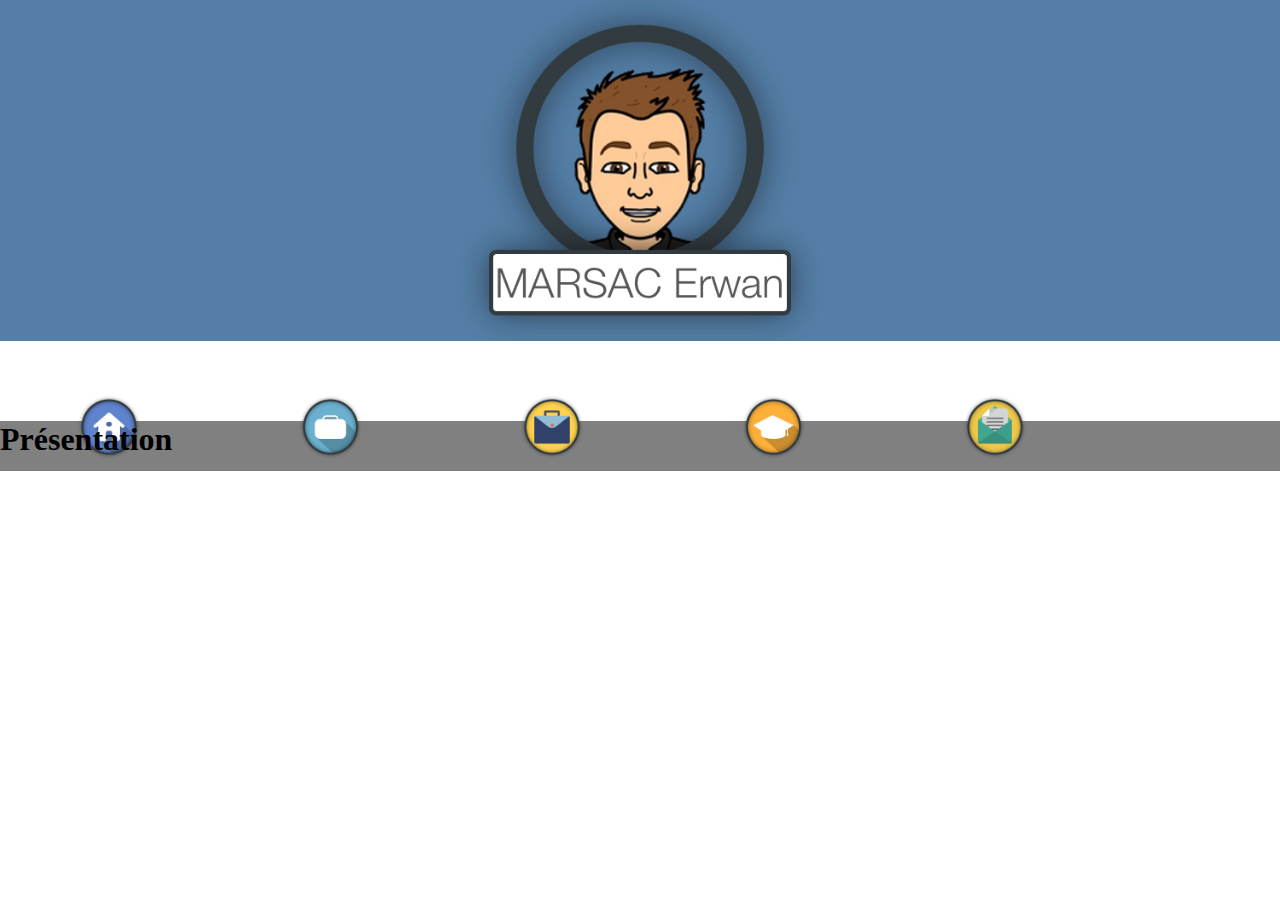
==== index.html @ ecc9c1fc "first commit" ====
<!doctype html>
<html>
<head>
        <meta charset="UTF-8">
        <title>CV Web Marsac Erwan</title>
        <meta name="description" content="Site Web contenant le CV de Marsac Erwan">
        <link rel="stylesheet" href="css/main.css">
</head>

<body>
    <header>
        <img src="img/bandeau.jpg">
        <nav>
            <ul>
                <li>
                    <a href="index.html" title="Présentation"><img src="img/Home.png" alt="Accueil"></a>
                </li>
                <li><a href="competence-pro.html" title="Compétences Pro"><img src="img/Button%20lien%20competence%20pro.png" alt="competence professionnel"></a></li>
                <li><a href="experiences.html" title="Expériences"><img src="img/xperience.png" alt="Experiences"></a></li>
                <li><a href="formations.html" title="Formations"><img src="img/Formations.png" alt="Formations"></a></li>
                <li><a href="Contact.html" title="Contact"><img src="img/Contact.png" alt="contact"></a></li>
            </ul>
        </nav>
    </header>
    <div class="clear"></div>
    <section>
        <h1>Présentation</h1>
    </section>

</body>

</html>
---- css/main.css ----
body
{
    margin: 0;
    padding: 0;
    font-family: 'Helvetica Neue';
}
body header
{
    height: 400px;

}
body section
{
    height: 50px;
    background : grey;
}

nav ul {
    padding: 0;
    margin: 0;
}

nav ul li {
    list-style: none;
    display: inline;
}

nav ul li img  {
    width: 17%;
    height: 17%;
    display: inline;
}
header img {
    width: 100%;

}

nav ul li a  {
 }

.clear {
    clear: both;
}
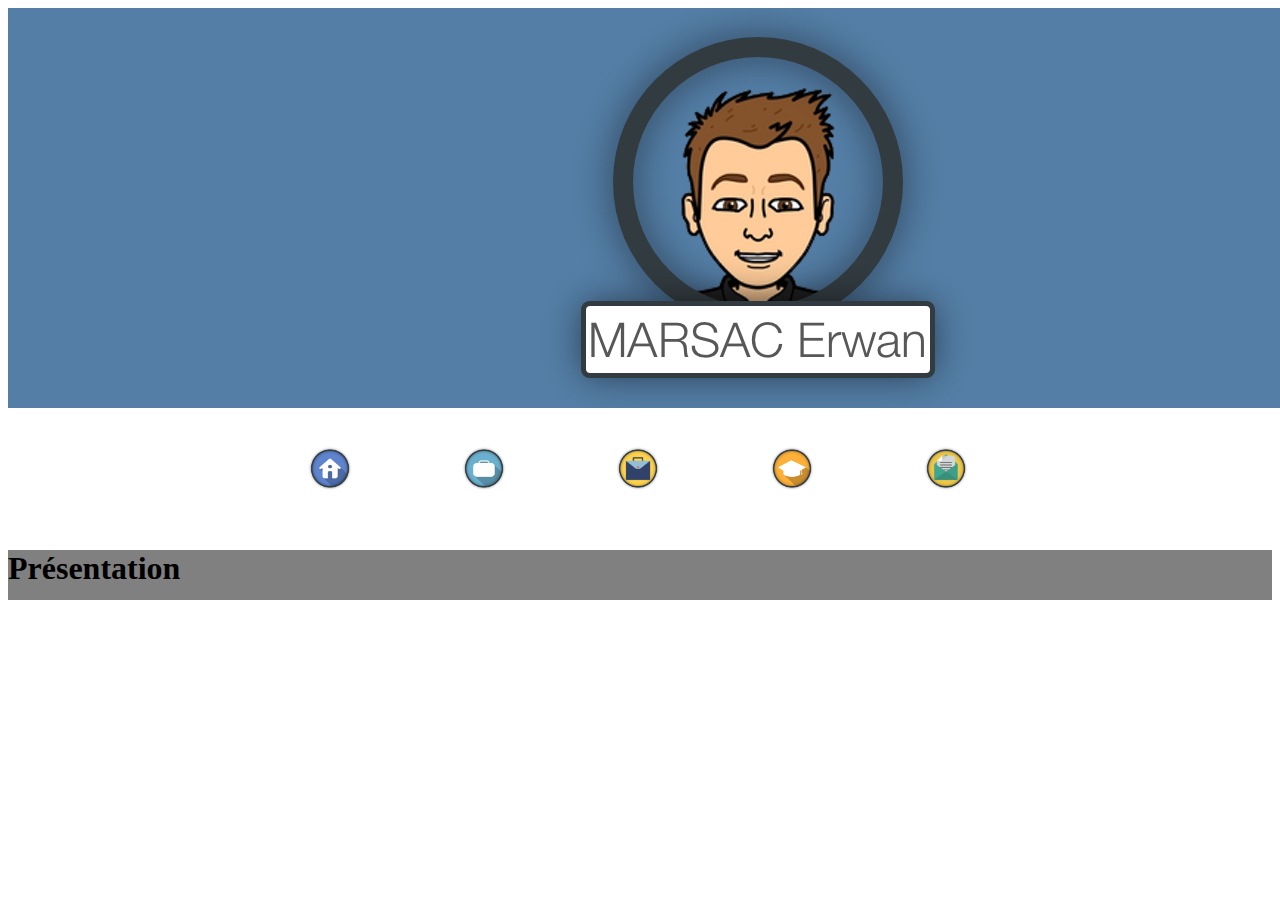
==== commit c1163509: "Correctif" ====
--- a/index.html
+++ b/index.html
@@ -22,11 +22,9 @@
             </ul>
         </nav>
     </header>
-    <div class="clear"></div>
     <section>
         <h1>Présentation</h1>
     </section>
-
 </body>
 
 </html>--- a/css/main.css
+++ b/css/main.css
@@ -1,43 +1,63 @@
-body
-{
-    margin: 0;
+ul {
+    width:770px;
     padding: 0;
-    font-family: 'Helvetica Neue';
-}
-body header
-{
-    height: 400px;
-
-}
-body section
-{
-    height: 50px;
-    background : grey;
+    margin: 0 auto;
 }
 
-nav ul {
-    padding: 0;
-    margin: 0;
+ul li {
+    list-style: none;
+    display: inline-block;
 }
 
-nav ul li {
-    list-style: none;
-    display: inline;
+ul li img {
+    width: 150px;
 }
 
-nav ul li img  {
-    width: 17%;
-    height: 17%;
-    display: inline;
-}
-header img {
-    width: 100%;
-
+section {
+    background : grey;
+    height: 50px;
 }
 
-nav ul li a  {
- }
+/*body*/
+/*{*/
+    /*margin: 0;*/
+    /*padding: 0;*/
+    /*font-family: 'Helvetica Neue';*/
+/*}*/
+/*body header*/
+/*{*/
+    /*height: 400px;*/
 
-.clear {
-    clear: both;
-}
+/*}*/
+/*body section*/
+/*{*/
+    /*height: 50px;*/
+    /*background : grey;*/
+/*}*/
+
+/*nav ul {*/
+    /*padding: 0;*/
+    /*margin: 0;*/
+/*}*/
+
+/*nav ul li {*/
+    /*list-style: none;*/
+    /*display: inline;*/
+/*}*/
+
+/*nav ul li img  {*/
+    /*width: 17%;*/
+    /*height: 17%;*/
+    /*display: inline;*/
+/*}*/
+/*header img {*/
+    /*width: 100%;*/
+
+/*}*/
+
+/*nav ul li a  {*/
+ /*}*/
+
+/*.clear {*/
+    /*clear: both;*/
+/*}*/
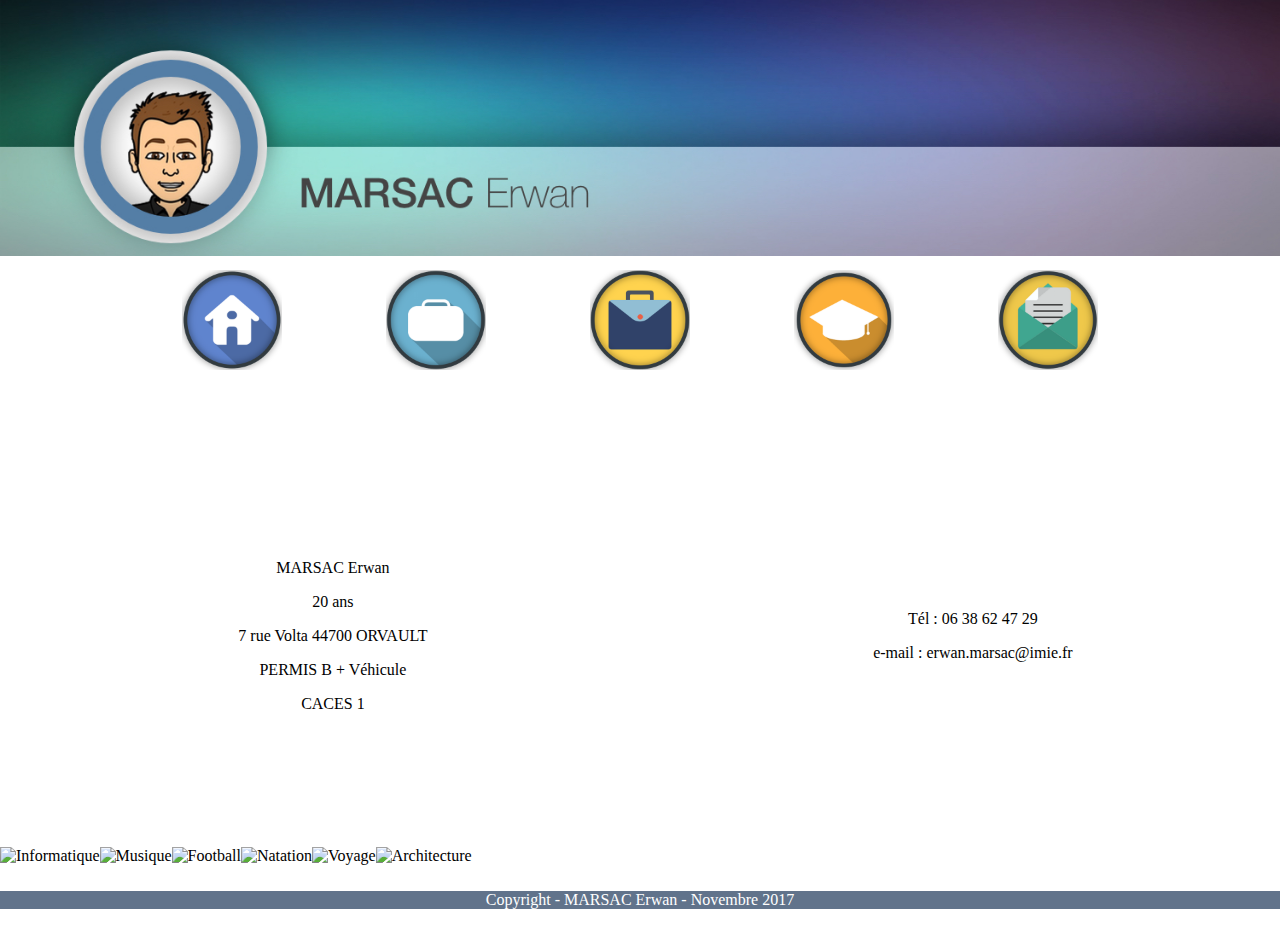
==== commit b147d3de: "Mise à jour" ====
--- a/index.html
+++ b/index.html
@@ -8,13 +8,13 @@
 </head>
 
 <body>
+
+
     <header>
         <img src="img/bandeau.jpg">
         <nav>
-            <ul>
-                <li>
-                    <a href="index.html" title="Présentation"><img src="img/Home.png" alt="Accueil"></a>
-                </li>
+            <ul id="iconelien">
+                <li><a href="index.html" title="Présentation"><img src="img/Home.png" alt="Accueil"></a></li>
                 <li><a href="competence-pro.html" title="Compétences Pro"><img src="img/Button%20lien%20competence%20pro.png" alt="competence professionnel"></a></li>
                 <li><a href="experiences.html" title="Expériences"><img src="img/xperience.png" alt="Experiences"></a></li>
                 <li><a href="formations.html" title="Formations"><img src="img/Formations.png" alt="Formations"></a></li>
@@ -22,9 +22,67 @@
             </ul>
         </nav>
     </header>
-    <section>
+
+    <div class="clear"></div>
+
+    <section id="titrepage">
         <h1>Présentation</h1>
     </section>
+
+    <div class="flex">
+
+        <div class="colonnes" id="colonnes">
+
+            <div>
+                <h2>Informations Personnelles</h2>
+
+                <p>MARSAC Erwan</p>
+                <p>20 ans</p>
+                <p> 7 rue Volta 44700 ORVAULT</p>
+                <p>PERMIS B + Véhicule</p>
+                <p>CACES 1</p>
+            </div>
+
+
+        </div>
+        <div class="colonnes" id="colonnes">
+
+            <div>
+                <h2>Contact</h2>
+                <p>Tél : 06 38 62 47 29</p>
+                <p>e-mail : erwan.marsac@imie.fr</p>
+
+            </div>
+
+        </div>
+    </div>
+    <div>
+        <section id="titrepage">
+
+            <h2>Centres d'interêts</h2></section>
+
+            <p><nav>
+
+                <ul id="listeci">
+                    <li><a title="informatique"><img src="img/interet/info.png" alt="Informatique"></a></li>
+                    <li><a title="musique"><img src="img/interet/music.png" alt="Musique"></a></li>
+                    <li><a title="football"><img src="img/interet/foot.png" alt="Football"></a></li>
+                    <li><a title="Natation"><img src="img/interet/swim.png" alt="Natation"></a></li>
+                    <li><a title="Voyage"><img src="img/interet/voyage.png" alt="Voyage"></a></li>
+                    <li><a title="Architecture"><img src="img/interet/archi.png" alt="Architecture"></a></li>
+                </ul>
+
+            </nav></p>
+    </div>
+
+<footer>
+
+    <div>
+        <p>Copyright - MARSAC Erwan - Novembre 2017</p>
+    </div>
+
+</footer>
+
 </body>
 
 </html>--- a/css/main.css
+++ b/css/main.css
@@ -1,63 +1,354 @@
+body
+{
+    margin: 0;
+    padding: 0;
+    font-family: 'Helvetica Neue';
+    color: black;
+    background-image: url("../img/back-1.jpg");
+    background-repeat: no-repeat;
+    background-size: 100%;
+    background-size: cover;
+}
+
+header img {
+    width: 100%;
+    margin: auto;
+}
+
 ul {
-    width:770px;
-    padding: 0;
-    margin: 0 auto;
-}
-
-ul li {
+    width: auto;
+    padding: 0px;
+    margin: 10px auto;
+    text-align: center;
+}
+li{
+    display: inline-block;
+    border-spacing: inherit;
+}
+
+#iconelien {
     list-style: none;
+    justify-content: space-around;
+
+}
+
+
+#iconelien img{
+    width: 100px;
+    margin: 0 50px 0 50px;
+}
+
+h1, h2 {
+    color: white;
+    font-weight: lighter;
+    text-align: center;
+}
+
+#titrepage {
+    background: rgba(255, 255, 255, .2);
+    height: auto;
+    margin: 2%;
+    border-radius: 14px;
+}
+
+#titreci {
+    color: white;
+    font-weight: lighter;
+}
+
+.colonnes{
+    margin: 0;
+    background: rgba(255, 255, 255, .3);
+
+    margin: auto;
+    width: auto;
+    border-collapse: separate;
+    border-spacing: 30px;
+    border-radius:14px;
+}
+
+.flex {
+    display: flex;
+}
+
+
+.colonnes>div {
+    float: left;
+    text-align: center;
+
+}
+
+div .colonnes {
+    display: table;
+
+}
+#listeci{
+    list-style: none;
+    display: inline-flex;
+}
+
+#listeci img {
+    width: 50%;
+    justify-content: center;
+    padding: 0px;
+    margin: 0px 0px;
+    text-align: center;
+}
+
+/* --------------- Contact ------------------- */
+#feedback-page{
+    text-align:center;
+}
+
+
+#form-div {
+    background-color:rgba(72,72,72,0.4);
+    padding-left:35px;
+    padding-right:35px;
+    padding-top:35px;
+    padding-bottom:50px;
+    width: 450px;
+    float: left;
+    left: 50%;
+    position: absolute;
+    margin-top:30px;
+    margin-left: -260px;
+    -moz-border-radius: 7px;
+    -webkit-border-radius: 7px;
+}
+
+.feedback-input {
+    color:#3c3c3c;
+    font-family: Helvetica, Arial, sans-serif;
+    font-weight:500;
+    font-size: 18px;
+    border-radius: 0;
+    line-height: 22px;
+    background-color: rgba(255,255,255,1);
+    padding: 13px 13px 13px 54px;
+    margin-bottom: 10px;
+    width:100%;
+    -webkit-box-sizing: border-box;
+    -moz-box-sizing: border-box;
+    -ms-box-sizing: border-box;
+    box-sizing: border-box;
+    border: 3px solid rgba(0,0,0,0);
+
+}
+
+
+#name{
+    background-image: url("../img/contact/user-2.png");
+    background-size: 30px 30px;
+    background-position: 11px 8px;
+    background-repeat: no-repeat;
+}
+
+#email{
+    background-image: url("../img/contact/email.png");
+    background-size: 30px 30px;
+    background-position: 11px 8px;
+    background-repeat: no-repeat;
+}
+
+#comment{
+    background-image: url("../img/contact/pen-2.png");
+    background-size: 30px 30px;
+    background-position: 11px 8px;
+    background-repeat: no-repeat;
+}
+
+textarea {
+    width: 100%;
+    height: 150px;
+    line-height: 150%;
+    resize:vertical;
+}
+
+input:hover, textarea:hover,
+input:focus, textarea:focus {
+    background-color:white;
+}
+
+#button-blue{
+    font-family: 'Montserrat', Arial, Helvetica, sans-serif;
+    float:left;
+    width: 100%;
+    border: #fbfbfb solid 4px;
+    cursor:pointer;
+    background-color: #6d46bd;
+    color:white;
+    font-size:24px;
+    padding-top:22px;
+    padding-bottom:22px;
+    -webkit-transition: all 0.3s;
+    -moz-transition: all 0.3s;
+    transition: all 0.3s;
+    margin-top:-4px;
+    font-weight:700;
+}
+
+#button-blue:hover{
+    background-color: rgba(0,0,0,0);
+    color: #6d46bd;
+}
+
+.ease {
+    width: 0px;
+    height: 74px;
+    background-color: #fbfbfb;
+    -webkit-transition: .3s ease;
+    -moz-transition: .3s ease;
+    -o-transition: .3s ease;
+    -ms-transition: .3s ease;
+    transition: .3s ease;
+}
+
+.submit:hover .ease{
+    width:100%;
+    background-color:white;
+}
+
+/* --------- Fin Contact -------------*/
+
+/* --------- Barre Progression Cmptnc Pro -------------*/
+
+.progress-bar{
+    width: 200px;
+    height: 10px;
+    margin: 30px;
+    background-color: rgba(115, 83, 118, 0.84);
+    border-radius:14px;
+}
+
+.percent {
+    background-color: rgba(46, 1, 255, 0.54);
+    width: 0%;
+    margin-top: 1px;
+    height: 10px;
+    border-radius:14px;
+}
+/* --------- LOGICIELS -------------*/
+
+#aps .percent {
+    width: 20%;
+}
+
+#aid .percent {
+    width: 50%;
+}
+
+#fcpx .percent {
+    width: 80%;
+}
+
+#office .percent {
+     width: 95%;
+ }
+
+/* --------- DIGITAL -------------*/
+#market .percent {
+    width: 20%;
+}
+
+#communication .percent {
+    width: 30%;
+}
+
+#ui-ux .percent {
+    width: 30%;
+}
+
+#ecommerce .percent {
+    width: 10%;
+}
+/* --------- DEVELOPPEMENT -------------*/
+
+#cplusplus .percent {
+    width: 30%;
+}
+
+#ython .percent {
+    width: 19%;
+}
+
+#html-css .percent {
+    width: 70%;
+}
+
+#poo .percent {
+    width: 20%;
+}
+
+/* --------- RESEAU -------------*/
+
+#bdonnées .percent {
+    width: 40%;
+}
+
+#vmw .percent {
+    width: 60%;
+}
+
+#os .percent {
+    width: 95%;
+}
+
+#adip .percent {
+    width: 70%;
+}
+
+/* --------- Fin Barre Progression Cmptnc Pro -------------*/
+
+
+/* --------- Navigation Experiences -------------*/
+
+.navigationexp img{
+    width: 150px;
+    padding: 40px;
+}
+
+.navigationexp{
+    text-align: center;
+}
+
+.textcaher{
+    background-color: rgba(255,255,255,0.3);
+    width: 300px;
+    display: none;
+    position: absolute;
+    border-radius: 14px;
+}
+
+img:hover + .textcaher{
+    display: block;
+}
+
+.expyear{
     display: inline-block;
-}
-
-ul li img {
-    width: 150px;
-}
-
-section {
-    background : grey;
-    height: 50px;
-}
-
-/*body*/
-/*{*/
-    /*margin: 0;*/
-    /*padding: 0;*/
-    /*font-family: 'Helvetica Neue';*/
-/*}*/
-/*body header*/
-/*{*/
-    /*height: 400px;*/
-
-/*}*/
-/*body section*/
-/*{*/
-    /*height: 50px;*/
-    /*background : grey;*/
-/*}*/
-
-/*nav ul {*/
-    /*padding: 0;*/
-    /*margin: 0;*/
-/*}*/
-
-/*nav ul li {*/
-    /*list-style: none;*/
-    /*display: inline;*/
-/*}*/
-
-/*nav ul li img  {*/
-    /*width: 17%;*/
-    /*height: 17%;*/
-    /*display: inline;*/
-/*}*/
-/*header img {*/
-    /*width: 100%;*/
-
-/*}*/
-
-/*nav ul li a  {*/
- /*}*/
-
-/*.clear {*/
-    /*clear: both;*/
-/*}*/
+    width: auto;
+    height: auto;
+
+}
+
+/* --------- FIN Navigation Experiences -------------*/
+
+/* --------- Pied de Page -------------*/
+
+body>footer>div>p {
+
+    background-color: #61738b;
+    color: white;
+    text-align: center;
+    font-weight: lighter;
+
+
+    position: 0;
+    right: 0;
+    left: 0;
+    bottom: bottom;
+}
+
+/* --------- Fin Pied de Page -------------*/
+
+02 53 44 96 42